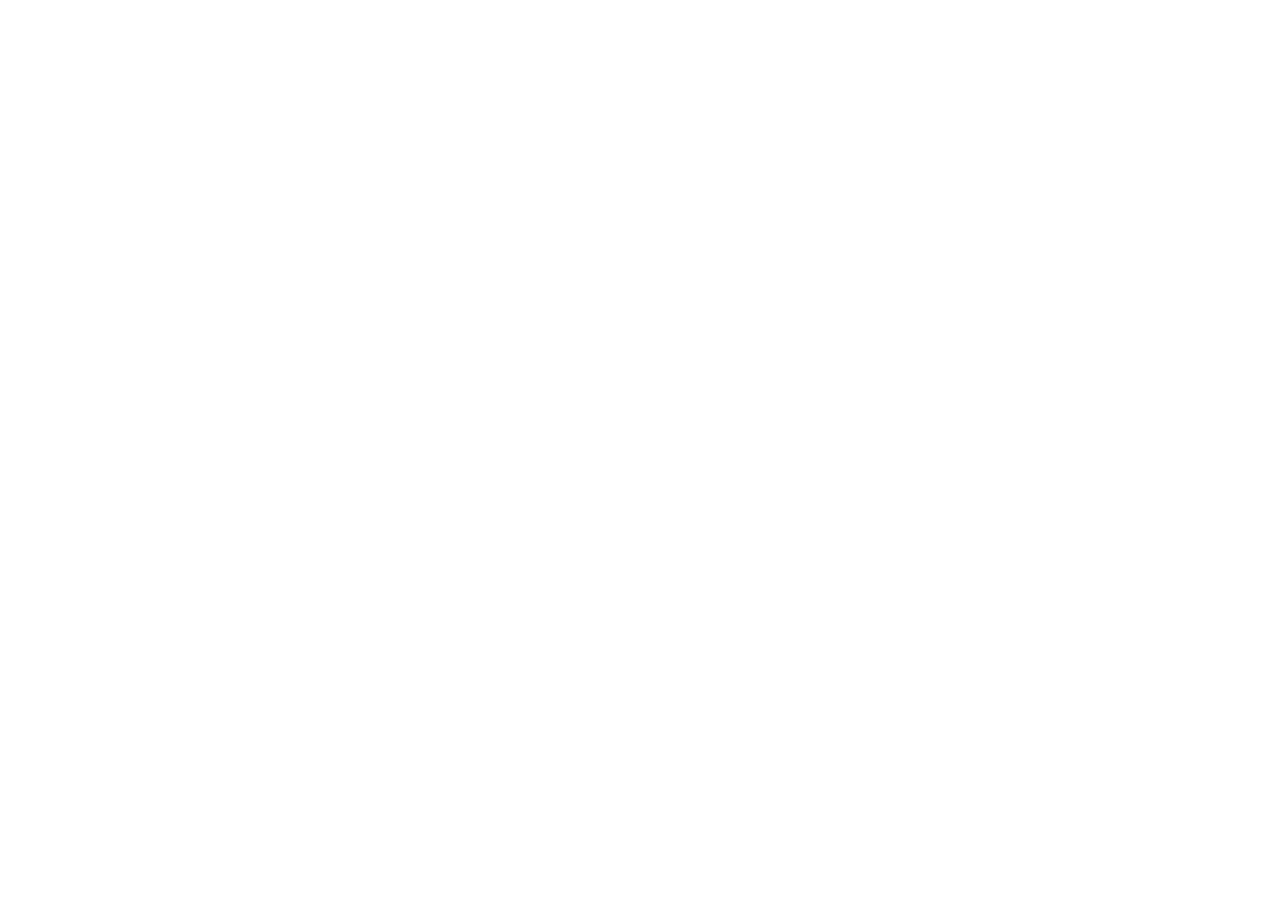
==== index.html @ 2eeffdce "Add files via upload" ====
<!doctype html>
<html lang="ru">
  <head>
    <meta charset="UTF-8" />
    <meta name="viewport" content="width=device-width, initial-scale=1.0" />
    <title>RailFreight AI Kazakhstan — ИИ-прогнозирование грузоперевозок</title>
    <script type="module" crossorigin src="/assets/index-yXqiPXv-.js"></script>
    <link rel="stylesheet" crossorigin href="/assets/index-C78M_MH3.css">
  </head>
  <body>
    <div id="root"></div>
  </body>
</html>
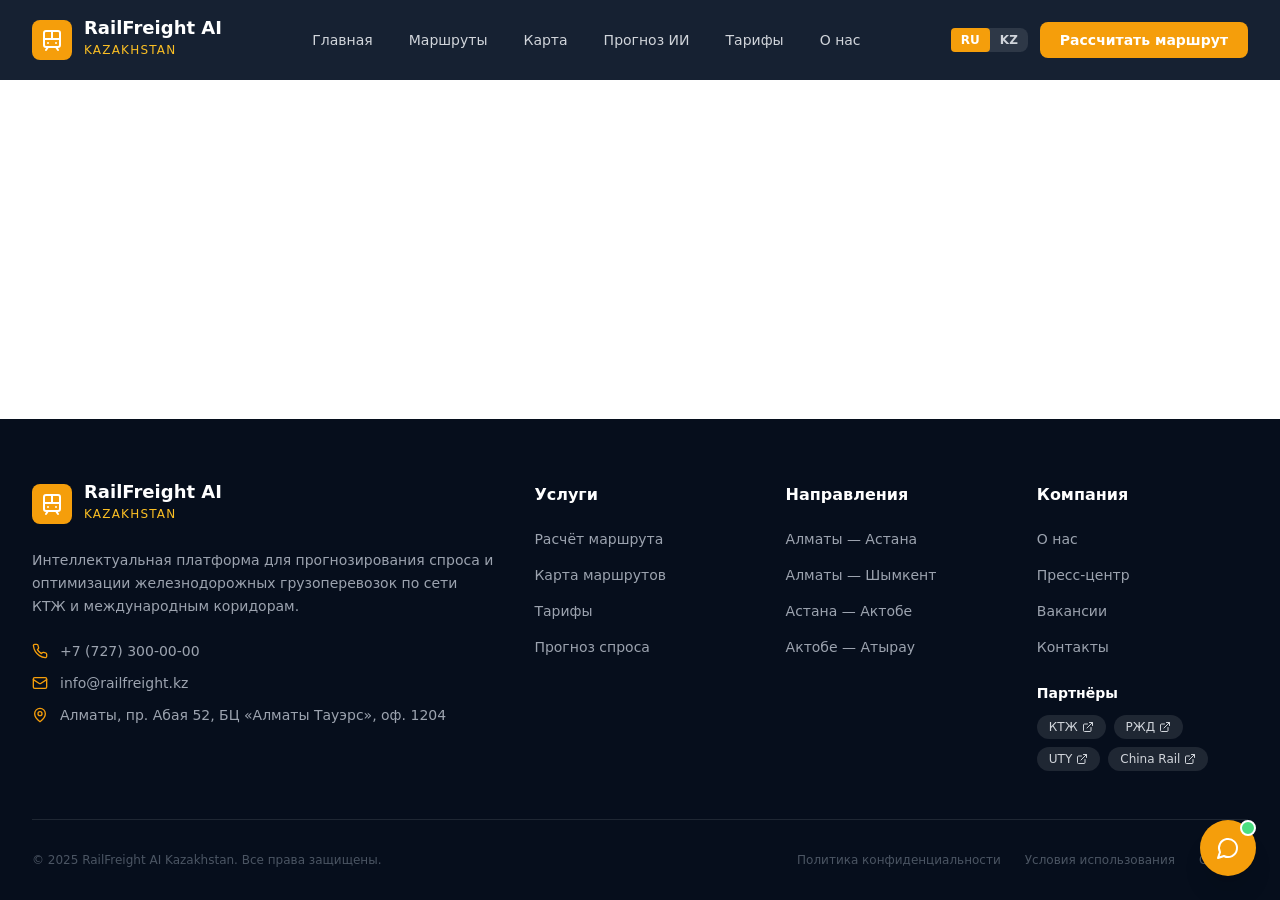
==== commit 559e135c: "Change asset paths in index.html to relative Updated script and stylesheet paths to relative URLs." ====
--- a/index.html
+++ b/index.html
@@ -4,8 +4,8 @@
     <meta charset="UTF-8" />
     <meta name="viewport" content="width=device-width, initial-scale=1.0" />
     <title>RailFreight AI Kazakhstan — ИИ-прогнозирование грузоперевозок</title>
-    <script type="module" crossorigin src="/assets/index-yXqiPXv-.js"></script>
-    <link rel="stylesheet" crossorigin href="/assets/index-C78M_MH3.css">
+    <script type="module" crossorigin src="./assets/index-yXqiPXv-.js"></script>
+    <link rel="stylesheet" crossorigin href="./assets/index-C78M_MH3.css">
   </head>
   <body>
     <div id="root"></div>
--- a/assets/index-C78M_MH3.css
+++ b/assets/index-C78M_MH3.css
@@ -0,0 +1 @@
+*,:before,:after{--tw-border-spacing-x: 0;--tw-border-spacing-y: 0;--tw-translate-x: 0;--tw-translate-y: 0;--tw-rotate: 0;--tw-skew-x: 0;--tw-skew-y: 0;--tw-scale-x: 1;--tw-scale-y: 1;--tw-pan-x: ;--tw-pan-y: ;--tw-pinch-zoom: ;--tw-scroll-snap-strictness: proximity;--tw-gradient-from-position: ;--tw-gradient-via-position: ;--tw-gradient-to-position: ;--tw-ordinal: ;--tw-slashed-zero: ;--tw-numeric-figure: ;--tw-numeric-spacing: ;--tw-numeric-fraction: ;--tw-ring-inset: ;--tw-ring-offset-width: 0px;--tw-ring-offset-color: #fff;--tw-ring-color: rgb(59 130 246 / .5);--tw-ring-offset-shadow: 0 0 #0000;--tw-ring-shadow: 0 0 #0000;--tw-shadow: 0 0 #0000;--tw-shadow-colored: 0 0 #0000;--tw-blur: ;--tw-brightness: ;--tw-contrast: ;--tw-grayscale: ;--tw-hue-rotate: ;--tw-invert: ;--tw-saturate: ;--tw-sepia: ;--tw-drop-shadow: ;--tw-backdrop-blur: ;--tw-backdrop-brightness: ;--tw-backdrop-contrast: ;--tw-backdrop-grayscale: ;--tw-backdrop-hue-rotate: ;--tw-backdrop-invert: ;--tw-backdrop-opacity: ;--tw-backdrop-saturate: ;--tw-backdrop-sepia: ;--tw-contain-size: ;--tw-contain-layout: ;--tw-contain-paint: ;--tw-contain-style: }::backdrop{--tw-border-spacing-x: 0;--tw-border-spacing-y: 0;--tw-translate-x: 0;--tw-translate-y: 0;--tw-rotate: 0;--tw-skew-x: 0;--tw-skew-y: 0;--tw-scale-x: 1;--tw-scale-y: 1;--tw-pan-x: ;--tw-pan-y: ;--tw-pinch-zoom: ;--tw-scroll-snap-strictness: proximity;--tw-gradient-from-position: ;--tw-gradient-via-position: ;--tw-gradient-to-position: ;--tw-ordinal: ;--tw-slashed-zero: ;--tw-numeric-figure: ;--tw-numeric-spacing: ;--tw-numeric-fraction: ;--tw-ring-inset: ;--tw-ring-offset-width: 0px;--tw-ring-offset-color: #fff;--tw-ring-color: rgb(59 130 246 / .5);--tw-ring-offset-shadow: 0 0 #0000;--tw-ring-shadow: 0 0 #0000;--tw-shadow: 0 0 #0000;--tw-shadow-colored: 0 0 #0000;--tw-blur: ;--tw-brightness: ;--tw-contrast: ;--tw-grayscale: ;--tw-hue-rotate: ;--tw-invert: ;--tw-saturate: ;--tw-sepia: ;--tw-drop-shadow: ;--tw-backdrop-blur: ;--tw-backdrop-brightness: ;--tw-backdrop-contrast: ;--tw-backdrop-grayscale: ;--tw-backdrop-hue-rotate: ;--tw-backdrop-invert: ;--tw-backdrop-opacity: ;--tw-backdrop-saturate: ;--tw-backdrop-sepia: ;--tw-contain-size: ;--tw-contain-layout: ;--tw-contain-paint: ;--tw-contain-style: }*,:before,:after{box-sizing:border-box;border-width:0;border-style:solid;border-color:#e5e7eb}:before,:after{--tw-content: ""}html,:host{line-height:1.5;-webkit-text-size-adjust:100%;-moz-tab-size:4;-o-tab-size:4;tab-size:4;font-family:ui-sans-serif,system-ui,sans-serif,"Apple Color Emoji","Segoe UI Emoji",Segoe UI Symbol,"Noto Color Emoji";font-feature-settings:normal;font-variation-settings:normal;-webkit-tap-highlight-color:transparent}body{margin:0;line-height:inherit}hr{height:0;color:inherit;border-top-width:1px}abbr:where([title]){-webkit-text-decoration:underline dotted;text-decoration:underline dotted}h1,h2,h3,h4,h5,h6{font-size:inherit;font-weight:inherit}a{color:inherit;text-decoration:inherit}b,strong{font-weight:bolder}code,kbd,samp,pre{font-family:ui-monospace,SFMono-Regular,Menlo,Monaco,Consolas,Liberation Mono,Courier New,monospace;font-feature-settings:normal;font-variation-settings:normal;font-size:1em}small{font-size:80%}sub,sup{font-size:75%;line-height:0;position:relative;vertical-align:baseline}sub{bottom:-.25em}sup{top:-.5em}table{text-indent:0;border-color:inherit;border-collapse:collapse}button,input,optgroup,select,textarea{font-family:inherit;font-feature-settings:inherit;font-variation-settings:inherit;font-size:100%;font-weight:inherit;line-height:inherit;letter-spacing:inherit;color:inherit;margin:0;padding:0}button,select{text-transform:none}button,input:where([type=button]),input:where([type=reset]),input:where([type=submit]){-webkit-appearance:button;background-color:transparent;background-image:none}:-moz-focusring{outline:auto}:-moz-ui-invalid{box-shadow:none}progress{vertical-align:baseline}::-webkit-inner-spin-button,::-webkit-outer-spin-button{height:auto}[type=search]{-webkit-appearance:textfield;outline-offset:-2px}::-webkit-search-decoration{-webkit-appearance:none}::-webkit-file-upload-button{-webkit-appearance:button;font:inherit}summary{display:list-item}blockquote,dl,dd,h1,h2,h3,h4,h5,h6,hr,figure,p,pre{margin:0}fieldset{margin:0;padding:0}legend{padding:0}ol,ul,menu{list-style:none;margin:0;padding:0}dialog{padding:0}textarea{resize:vertical}input::-moz-placeholder,textarea::-moz-placeholder{opacity:1;color:#9ca3af}input::placeholder,textarea::placeholder{opacity:1;color:#9ca3af}button,[role=button]{cursor:pointer}:disabled{cursor:default}img,svg,video,canvas,audio,iframe,embed,object{display:block;vertical-align:middle}img,video{max-width:100%;height:auto}[hidden]:where(:not([hidden=until-found])){display:none}.visible{visibility:visible}.fixed{position:fixed}.absolute{position:absolute}.relative{position:relative}.inset-0{top:0;right:0;bottom:0;left:0}.bottom-0{bottom:0}.bottom-20{bottom:5rem}.bottom-4{bottom:1rem}.bottom-6{bottom:1.5rem}.bottom-8{bottom:2rem}.left-0{left:0}.left-1\/3{left:33.333333%}.left-4{left:1rem}.right-0{right:0}.right-6{right:1.5rem}.right-8{right:2rem}.top-0{top:0}.top-20{top:5rem}.z-50{z-index:50}.col-span-2{grid-column:span 2 / span 2}.mx-auto{margin-left:auto;margin-right:auto}.mb-0\.5{margin-bottom:.125rem}.mb-1{margin-bottom:.25rem}.mb-10{margin-bottom:2.5rem}.mb-12{margin-bottom:3rem}.mb-14{margin-bottom:3.5rem}.mb-16{margin-bottom:4rem}.mb-2{margin-bottom:.5rem}.mb-20{margin-bottom:5rem}.mb-3{margin-bottom:.75rem}.mb-4{margin-bottom:1rem}.mb-5{margin-bottom:1.25rem}.mb-6{margin-bottom:1.5rem}.mb-8{margin-bottom:2rem}.mr-1\.5{margin-right:.375rem}.mt-0\.5{margin-top:.125rem}.mt-1{margin-top:.25rem}.mt-1\.5{margin-top:.375rem}.mt-2{margin-top:.5rem}.mt-3{margin-top:.75rem}.mt-4{margin-top:1rem}.mt-6{margin-top:1.5rem}.mt-8{margin-top:2rem}.block{display:block}.inline-block{display:inline-block}.inline{display:inline}.flex{display:flex}.inline-flex{display:inline-flex}.grid{display:grid}.hidden{display:none}.h-0\.5{height:.125rem}.h-1\.5{height:.375rem}.h-10{height:2.5rem}.h-11{height:2.75rem}.h-12{height:3rem}.h-14{height:3.5rem}.h-16{height:4rem}.h-2{height:.5rem}.h-24{height:6rem}.h-3{height:.75rem}.h-3\.5{height:.875rem}.h-4{height:1rem}.h-5{height:1.25rem}.h-6{height:1.5rem}.h-64{height:16rem}.h-7{height:1.75rem}.h-72{height:18rem}.h-8{height:2rem}.h-80{height:20rem}.h-9{height:2.25rem}.h-96{height:24rem}.h-\[560px\]{height:560px}.h-auto{height:auto}.h-full{height:100%}.min-h-screen{min-height:100vh}.w-0\.5{width:.125rem}.w-1\.5{width:.375rem}.w-10{width:2.5rem}.w-11{width:2.75rem}.w-12{width:3rem}.w-14{width:3.5rem}.w-16{width:4rem}.w-2{width:.5rem}.w-24{width:6rem}.w-3{width:.75rem}.w-3\.5{width:.875rem}.w-4{width:1rem}.w-5{width:1.25rem}.w-6{width:1.5rem}.w-64{width:16rem}.w-7{width:1.75rem}.w-72{width:18rem}.w-8{width:2rem}.w-80{width:20rem}.w-9{width:2.25rem}.w-96{width:24rem}.w-full{width:100%}.w-px{width:1px}.max-w-2xl{max-width:42rem}.max-w-3xl{max-width:48rem}.max-w-4xl{max-width:56rem}.max-w-7xl{max-width:80rem}.max-w-\[78\%\]{max-width:78%}.max-w-xs{max-width:20rem}.flex-1{flex:1 1 0%}.shrink-0{flex-shrink:0}.transform{transform:translate(var(--tw-translate-x),var(--tw-translate-y)) rotate(var(--tw-rotate)) skew(var(--tw-skew-x)) skewY(var(--tw-skew-y)) scaleX(var(--tw-scale-x)) scaleY(var(--tw-scale-y))}@keyframes bounce{0%,to{transform:translateY(-25%);animation-timing-function:cubic-bezier(.8,0,1,1)}50%{transform:none;animation-timing-function:cubic-bezier(0,0,.2,1)}}.animate-bounce{animation:bounce 1s infinite}@keyframes pulse{50%{opacity:.5}}.animate-pulse{animation:pulse 2s cubic-bezier(.4,0,.6,1) infinite}@keyframes spin{to{transform:rotate(360deg)}}.animate-spin{animation:spin 1s linear infinite}.cursor-pointer{cursor:pointer}.resize-none{resize:none}.grid-cols-1{grid-template-columns:repeat(1,minmax(0,1fr))}.grid-cols-2{grid-template-columns:repeat(2,minmax(0,1fr))}.flex-row{flex-direction:row}.flex-row-reverse{flex-direction:row-reverse}.flex-col{flex-direction:column}.flex-wrap{flex-wrap:wrap}.items-start{align-items:flex-start}.items-end{align-items:flex-end}.items-center{align-items:center}.justify-center{justify-content:center}.justify-between{justify-content:space-between}.gap-1{gap:.25rem}.gap-1\.5{gap:.375rem}.gap-10{gap:2.5rem}.gap-16{gap:4rem}.gap-2{gap:.5rem}.gap-2\.5{gap:.625rem}.gap-3{gap:.75rem}.gap-4{gap:1rem}.gap-5{gap:1.25rem}.gap-6{gap:1.5rem}.space-y-0\.5>:not([hidden])~:not([hidden]){--tw-space-y-reverse: 0;margin-top:calc(.125rem * calc(1 - var(--tw-space-y-reverse)));margin-bottom:calc(.125rem * var(--tw-space-y-reverse))}.space-y-1>:not([hidden])~:not([hidden]){--tw-space-y-reverse: 0;margin-top:calc(.25rem * calc(1 - var(--tw-space-y-reverse)));margin-bottom:calc(.25rem * var(--tw-space-y-reverse))}.space-y-2>:not([hidden])~:not([hidden]){--tw-space-y-reverse: 0;margin-top:calc(.5rem * calc(1 - var(--tw-space-y-reverse)));margin-bottom:calc(.5rem * var(--tw-space-y-reverse))}.space-y-3>:not([hidden])~:not([hidden]){--tw-space-y-reverse: 0;margin-top:calc(.75rem * calc(1 - var(--tw-space-y-reverse)));margin-bottom:calc(.75rem * var(--tw-space-y-reverse))}.space-y-4>:not([hidden])~:not([hidden]){--tw-space-y-reverse: 0;margin-top:calc(1rem * calc(1 - var(--tw-space-y-reverse)));margin-bottom:calc(1rem * var(--tw-space-y-reverse))}.space-y-5>:not([hidden])~:not([hidden]){--tw-space-y-reverse: 0;margin-top:calc(1.25rem * calc(1 - var(--tw-space-y-reverse)));margin-bottom:calc(1.25rem * var(--tw-space-y-reverse))}.overflow-hidden{overflow:hidden}.overflow-x-auto{overflow-x:auto}.overflow-y-auto{overflow-y:auto}.rounded{border-radius:.25rem}.rounded-2xl{border-radius:1rem}.rounded-full{border-radius:9999px}.rounded-lg{border-radius:.5rem}.rounded-xl{border-radius:.75rem}.rounded-tl-none{border-top-left-radius:0}.rounded-tr-none{border-top-right-radius:0}.border{border-width:1px}.border-2{border-width:2px}.border-b{border-bottom-width:1px}.border-t{border-top-width:1px}.border-amber-200{--tw-border-opacity: 1;border-color:rgb(253 230 138 / var(--tw-border-opacity, 1))}.border-amber-300{--tw-border-opacity: 1;border-color:rgb(252 211 77 / var(--tw-border-opacity, 1))}.border-amber-400{--tw-border-opacity: 1;border-color:rgb(251 191 36 / var(--tw-border-opacity, 1))}.border-amber-500{--tw-border-opacity: 1;border-color:rgb(245 158 11 / var(--tw-border-opacity, 1))}.border-amber-500\/30{border-color:#f59e0b4d}.border-amber-500\/40{border-color:#f59e0b66}.border-blue-100{--tw-border-opacity: 1;border-color:rgb(219 234 254 / var(--tw-border-opacity, 1))}.border-blue-300{--tw-border-opacity: 1;border-color:rgb(147 197 253 / var(--tw-border-opacity, 1))}.border-blue-500\/30{border-color:#3b82f64d}.border-blue-600{--tw-border-opacity: 1;border-color:rgb(37 99 235 / var(--tw-border-opacity, 1))}.border-gray-100{--tw-border-opacity: 1;border-color:rgb(243 244 246 / var(--tw-border-opacity, 1))}.border-gray-200{--tw-border-opacity: 1;border-color:rgb(229 231 235 / var(--tw-border-opacity, 1))}.border-gray-400{--tw-border-opacity: 1;border-color:rgb(156 163 175 / var(--tw-border-opacity, 1))}.border-green-200{--tw-border-opacity: 1;border-color:rgb(187 247 208 / var(--tw-border-opacity, 1))}.border-white{--tw-border-opacity: 1;border-color:rgb(255 255 255 / var(--tw-border-opacity, 1))}.border-white\/10{border-color:#ffffff1a}.border-white\/20{border-color:#fff3}.border-white\/30{border-color:#ffffff4d}.border-t-white{--tw-border-opacity: 1;border-top-color:rgb(255 255 255 / var(--tw-border-opacity, 1))}.bg-\[\#060e1c\]{--tw-bg-opacity: 1;background-color:rgb(6 14 28 / var(--tw-bg-opacity, 1))}.bg-\[\#0a1628\]{--tw-bg-opacity: 1;background-color:rgb(10 22 40 / var(--tw-bg-opacity, 1))}.bg-\[\#0a1628\]\/95{background-color:#0a1628f2}.bg-\[\#0d1f35\]{--tw-bg-opacity: 1;background-color:rgb(13 31 53 / var(--tw-bg-opacity, 1))}.bg-amber-100{--tw-bg-opacity: 1;background-color:rgb(254 243 199 / var(--tw-bg-opacity, 1))}.bg-amber-400{--tw-bg-opacity: 1;background-color:rgb(251 191 36 / var(--tw-bg-opacity, 1))}.bg-amber-50{--tw-bg-opacity: 1;background-color:rgb(255 251 235 / var(--tw-bg-opacity, 1))}.bg-amber-500{--tw-bg-opacity: 1;background-color:rgb(245 158 11 / var(--tw-bg-opacity, 1))}.bg-amber-500\/10{background-color:#f59e0b1a}.bg-amber-500\/20{background-color:#f59e0b33}.bg-blue-100{--tw-bg-opacity: 1;background-color:rgb(219 234 254 / var(--tw-bg-opacity, 1))}.bg-blue-50{--tw-bg-opacity: 1;background-color:rgb(239 246 255 / var(--tw-bg-opacity, 1))}.bg-blue-500{--tw-bg-opacity: 1;background-color:rgb(59 130 246 / var(--tw-bg-opacity, 1))}.bg-blue-500\/10{background-color:#3b82f61a}.bg-blue-500\/20{background-color:#3b82f633}.bg-blue-600{--tw-bg-opacity: 1;background-color:rgb(37 99 235 / var(--tw-bg-opacity, 1))}.bg-gray-100{--tw-bg-opacity: 1;background-color:rgb(243 244 246 / var(--tw-bg-opacity, 1))}.bg-gray-200{--tw-bg-opacity: 1;background-color:rgb(229 231 235 / var(--tw-bg-opacity, 1))}.bg-gray-400{--tw-bg-opacity: 1;background-color:rgb(156 163 175 / var(--tw-bg-opacity, 1))}.bg-gray-50{--tw-bg-opacity: 1;background-color:rgb(249 250 251 / var(--tw-bg-opacity, 1))}.bg-gray-700{--tw-bg-opacity: 1;background-color:rgb(55 65 81 / var(--tw-bg-opacity, 1))}.bg-gray-800{--tw-bg-opacity: 1;background-color:rgb(31 41 55 / var(--tw-bg-opacity, 1))}.bg-green-100{--tw-bg-opacity: 1;background-color:rgb(220 252 231 / var(--tw-bg-opacity, 1))}.bg-green-400{--tw-bg-opacity: 1;background-color:rgb(74 222 128 / var(--tw-bg-opacity, 1))}.bg-green-50{--tw-bg-opacity: 1;background-color:rgb(240 253 244 / var(--tw-bg-opacity, 1))}.bg-orange-100{--tw-bg-opacity: 1;background-color:rgb(255 237 213 / var(--tw-bg-opacity, 1))}.bg-red-100{--tw-bg-opacity: 1;background-color:rgb(254 226 226 / var(--tw-bg-opacity, 1))}.bg-red-50{--tw-bg-opacity: 1;background-color:rgb(254 242 242 / var(--tw-bg-opacity, 1))}.bg-stone-100{--tw-bg-opacity: 1;background-color:rgb(245 245 244 / var(--tw-bg-opacity, 1))}.bg-teal-100{--tw-bg-opacity: 1;background-color:rgb(204 251 241 / var(--tw-bg-opacity, 1))}.bg-white{--tw-bg-opacity: 1;background-color:rgb(255 255 255 / var(--tw-bg-opacity, 1))}.bg-white\/10{background-color:#ffffff1a}.bg-white\/5{background-color:#ffffff0d}.bg-yellow-100{--tw-bg-opacity: 1;background-color:rgb(254 249 195 / var(--tw-bg-opacity, 1))}.bg-gradient-to-b{background-image:linear-gradient(to bottom,var(--tw-gradient-stops))}.bg-gradient-to-r{background-image:linear-gradient(to right,var(--tw-gradient-stops))}.bg-gradient-to-t{background-image:linear-gradient(to top,var(--tw-gradient-stops))}.from-\[\#0a1628\]{--tw-gradient-from: #0a1628 var(--tw-gradient-from-position);--tw-gradient-to: rgb(10 22 40 / 0) var(--tw-gradient-to-position);--tw-gradient-stops: var(--tw-gradient-from), var(--tw-gradient-to)}.from-\[\#0a1628\]\/60{--tw-gradient-from: rgb(10 22 40 / .6) var(--tw-gradient-from-position);--tw-gradient-to: rgb(10 22 40 / 0) var(--tw-gradient-to-position);--tw-gradient-stops: var(--tw-gradient-from), var(--tw-gradient-to)}.from-gray-900{--tw-gradient-from: #111827 var(--tw-gradient-from-position);--tw-gradient-to: rgb(17 24 39 / 0) var(--tw-gradient-to-position);--tw-gradient-stops: var(--tw-gradient-from), var(--tw-gradient-to)}.via-\[\#0a1628\]\/90{--tw-gradient-to: rgb(10 22 40 / 0) var(--tw-gradient-to-position);--tw-gradient-stops: var(--tw-gradient-from), rgb(10 22 40 / .9) var(--tw-gradient-via-position), var(--tw-gradient-to)}.via-transparent{--tw-gradient-to: rgb(0 0 0 / 0) var(--tw-gradient-to-position);--tw-gradient-stops: var(--tw-gradient-from), transparent var(--tw-gradient-via-position), var(--tw-gradient-to)}.to-\[\#0a1628\]{--tw-gradient-to: #0a1628 var(--tw-gradient-to-position)}.to-\[\#1a3a5c\]{--tw-gradient-to: #1a3a5c var(--tw-gradient-to-position)}.to-gray-800{--tw-gradient-to: #1f2937 var(--tw-gradient-to-position)}.to-transparent{--tw-gradient-to: transparent var(--tw-gradient-to-position)}.object-cover{-o-object-fit:cover;object-fit:cover}.p-1\.5{padding:.375rem}.p-2{padding:.5rem}.p-3{padding:.75rem}.p-4{padding:1rem}.p-5{padding:1.25rem}.p-6{padding:1.5rem}.p-8{padding:2rem}.px-2{padding-left:.5rem;padding-right:.5rem}.px-2\.5{padding-left:.625rem;padding-right:.625rem}.px-3{padding-left:.75rem;padding-right:.75rem}.px-3\.5{padding-left:.875rem;padding-right:.875rem}.px-4{padding-left:1rem;padding-right:1rem}.px-5{padding-left:1.25rem;padding-right:1.25rem}.px-6{padding-left:1.5rem;padding-right:1.5rem}.px-8{padding-left:2rem;padding-right:2rem}.py-0\.5{padding-top:.125rem;padding-bottom:.125rem}.py-1{padding-top:.25rem;padding-bottom:.25rem}.py-1\.5{padding-top:.375rem;padding-bottom:.375rem}.py-10{padding-top:2.5rem;padding-bottom:2.5rem}.py-12{padding-top:3rem;padding-bottom:3rem}.py-14{padding-top:3.5rem;padding-bottom:3.5rem}.py-2{padding-top:.5rem;padding-bottom:.5rem}.py-2\.5{padding-top:.625rem;padding-bottom:.625rem}.py-20{padding-top:5rem;padding-bottom:5rem}.py-3{padding-top:.75rem;padding-bottom:.75rem}.py-3\.5{padding-top:.875rem;padding-bottom:.875rem}.py-4{padding-top:1rem;padding-bottom:1rem}.py-6{padding-top:1.5rem;padding-bottom:1.5rem}.py-8{padding-top:2rem;padding-bottom:2rem}.pb-16{padding-bottom:4rem}.pb-2{padding-bottom:.5rem}.pb-20{padding-bottom:5rem}.pb-5{padding-bottom:1.25rem}.pb-8{padding-bottom:2rem}.pl-2{padding-left:.5rem}.pt-1{padding-top:.25rem}.pt-16{padding-top:4rem}.pt-24{padding-top:6rem}.pt-8{padding-top:2rem}.text-left{text-align:left}.text-center{text-align:center}.font-mono{font-family:ui-monospace,SFMono-Regular,Menlo,Monaco,Consolas,Liberation Mono,Courier New,monospace}.font-sans{font-family:ui-sans-serif,system-ui,sans-serif,"Apple Color Emoji","Segoe UI Emoji",Segoe UI Symbol,"Noto Color Emoji"}.text-2xl{font-size:1.5rem;line-height:2rem}.text-3xl{font-size:1.875rem;line-height:2.25rem}.text-4xl{font-size:2.25rem;line-height:2.5rem}.text-base{font-size:1rem;line-height:1.5rem}.text-lg{font-size:1.125rem;line-height:1.75rem}.text-sm{font-size:.875rem;line-height:1.25rem}.text-xl{font-size:1.25rem;line-height:1.75rem}.text-xs{font-size:.75rem;line-height:1rem}.font-bold{font-weight:700}.font-medium{font-weight:500}.font-semibold{font-weight:600}.uppercase{text-transform:uppercase}.leading-none{line-height:1}.leading-relaxed{line-height:1.625}.leading-snug{line-height:1.375}.leading-tight{line-height:1.25}.tracking-wide{letter-spacing:.025em}.tracking-wider{letter-spacing:.05em}.tracking-widest{letter-spacing:.1em}.text-amber-300{--tw-text-opacity: 1;color:rgb(252 211 77 / var(--tw-text-opacity, 1))}.text-amber-400{--tw-text-opacity: 1;color:rgb(251 191 36 / var(--tw-text-opacity, 1))}.text-amber-500{--tw-text-opacity: 1;color:rgb(245 158 11 / var(--tw-text-opacity, 1))}.text-amber-600{--tw-text-opacity: 1;color:rgb(217 119 6 / var(--tw-text-opacity, 1))}.text-amber-700{--tw-text-opacity: 1;color:rgb(180 83 9 / var(--tw-text-opacity, 1))}.text-amber-800{--tw-text-opacity: 1;color:rgb(146 64 14 / var(--tw-text-opacity, 1))}.text-blue-300{--tw-text-opacity: 1;color:rgb(147 197 253 / var(--tw-text-opacity, 1))}.text-blue-400{--tw-text-opacity: 1;color:rgb(96 165 250 / var(--tw-text-opacity, 1))}.text-blue-500{--tw-text-opacity: 1;color:rgb(59 130 246 / var(--tw-text-opacity, 1))}.text-blue-600{--tw-text-opacity: 1;color:rgb(37 99 235 / var(--tw-text-opacity, 1))}.text-blue-700{--tw-text-opacity: 1;color:rgb(29 78 216 / var(--tw-text-opacity, 1))}.text-blue-800{--tw-text-opacity: 1;color:rgb(30 64 175 / var(--tw-text-opacity, 1))}.text-blue-900{--tw-text-opacity: 1;color:rgb(30 58 138 / var(--tw-text-opacity, 1))}.text-gray-200{--tw-text-opacity: 1;color:rgb(229 231 235 / var(--tw-text-opacity, 1))}.text-gray-300{--tw-text-opacity: 1;color:rgb(209 213 219 / var(--tw-text-opacity, 1))}.text-gray-400{--tw-text-opacity: 1;color:rgb(156 163 175 / var(--tw-text-opacity, 1))}.text-gray-500{--tw-text-opacity: 1;color:rgb(107 114 128 / var(--tw-text-opacity, 1))}.text-gray-600{--tw-text-opacity: 1;color:rgb(75 85 99 / var(--tw-text-opacity, 1))}.text-gray-700{--tw-text-opacity: 1;color:rgb(55 65 81 / var(--tw-text-opacity, 1))}.text-gray-800{--tw-text-opacity: 1;color:rgb(31 41 55 / var(--tw-text-opacity, 1))}.text-gray-900{--tw-text-opacity: 1;color:rgb(17 24 39 / var(--tw-text-opacity, 1))}.text-green-500{--tw-text-opacity: 1;color:rgb(34 197 94 / var(--tw-text-opacity, 1))}.text-green-600{--tw-text-opacity: 1;color:rgb(22 163 74 / var(--tw-text-opacity, 1))}.text-green-800{--tw-text-opacity: 1;color:rgb(22 101 52 / var(--tw-text-opacity, 1))}.text-orange-600{--tw-text-opacity: 1;color:rgb(234 88 12 / var(--tw-text-opacity, 1))}.text-red-500{--tw-text-opacity: 1;color:rgb(239 68 68 / var(--tw-text-opacity, 1))}.text-red-600{--tw-text-opacity: 1;color:rgb(220 38 38 / var(--tw-text-opacity, 1))}.text-stone-600{--tw-text-opacity: 1;color:rgb(87 83 78 / var(--tw-text-opacity, 1))}.text-teal-600{--tw-text-opacity: 1;color:rgb(13 148 136 / var(--tw-text-opacity, 1))}.text-white{--tw-text-opacity: 1;color:rgb(255 255 255 / var(--tw-text-opacity, 1))}.text-yellow-600{--tw-text-opacity: 1;color:rgb(202 138 4 / var(--tw-text-opacity, 1))}.antialiased{-webkit-font-smoothing:antialiased;-moz-osx-font-smoothing:grayscale}.opacity-10{opacity:.1}.opacity-20{opacity:.2}.shadow-2xl{--tw-shadow: 0 25px 50px -12px rgb(0 0 0 / .25);--tw-shadow-colored: 0 25px 50px -12px var(--tw-shadow-color);box-shadow:var(--tw-ring-offset-shadow, 0 0 #0000),var(--tw-ring-shadow, 0 0 #0000),var(--tw-shadow)}.shadow-lg{--tw-shadow: 0 10px 15px -3px rgb(0 0 0 / .1), 0 4px 6px -4px rgb(0 0 0 / .1);--tw-shadow-colored: 0 10px 15px -3px var(--tw-shadow-color), 0 4px 6px -4px var(--tw-shadow-color);box-shadow:var(--tw-ring-offset-shadow, 0 0 #0000),var(--tw-ring-shadow, 0 0 #0000),var(--tw-shadow)}.shadow-md{--tw-shadow: 0 4px 6px -1px rgb(0 0 0 / .1), 0 2px 4px -2px rgb(0 0 0 / .1);--tw-shadow-colored: 0 4px 6px -1px var(--tw-shadow-color), 0 2px 4px -2px var(--tw-shadow-color);box-shadow:var(--tw-ring-offset-shadow, 0 0 #0000),var(--tw-ring-shadow, 0 0 #0000),var(--tw-shadow)}.shadow-sm{--tw-shadow: 0 1px 2px 0 rgb(0 0 0 / .05);--tw-shadow-colored: 0 1px 2px 0 var(--tw-shadow-color);box-shadow:var(--tw-ring-offset-shadow, 0 0 #0000),var(--tw-ring-shadow, 0 0 #0000),var(--tw-shadow)}.shadow-xl{--tw-shadow: 0 20px 25px -5px rgb(0 0 0 / .1), 0 8px 10px -6px rgb(0 0 0 / .1);--tw-shadow-colored: 0 20px 25px -5px var(--tw-shadow-color), 0 8px 10px -6px var(--tw-shadow-color);box-shadow:var(--tw-ring-offset-shadow, 0 0 #0000),var(--tw-ring-shadow, 0 0 #0000),var(--tw-shadow)}.shadow-amber-500\/10{--tw-shadow-color: rgb(245 158 11 / .1);--tw-shadow: var(--tw-shadow-colored)}.shadow-amber-500\/25{--tw-shadow-color: rgb(245 158 11 / .25);--tw-shadow: var(--tw-shadow-colored)}.ring-2{--tw-ring-offset-shadow: var(--tw-ring-inset) 0 0 0 var(--tw-ring-offset-width) var(--tw-ring-offset-color);--tw-ring-shadow: var(--tw-ring-inset) 0 0 0 calc(2px + var(--tw-ring-offset-width)) var(--tw-ring-color);box-shadow:var(--tw-ring-offset-shadow),var(--tw-ring-shadow),var(--tw-shadow, 0 0 #0000)}.ring-amber-100{--tw-ring-opacity: 1;--tw-ring-color: rgb(254 243 199 / var(--tw-ring-opacity, 1))}.blur-3xl{--tw-blur: blur(64px);filter:var(--tw-blur) var(--tw-brightness) var(--tw-contrast) var(--tw-grayscale) var(--tw-hue-rotate) var(--tw-invert) var(--tw-saturate) var(--tw-sepia) var(--tw-drop-shadow)}.filter{filter:var(--tw-blur) var(--tw-brightness) var(--tw-contrast) var(--tw-grayscale) var(--tw-hue-rotate) var(--tw-invert) var(--tw-saturate) var(--tw-sepia) var(--tw-drop-shadow)}.backdrop-blur-sm{--tw-backdrop-blur: blur(4px);-webkit-backdrop-filter:var(--tw-backdrop-blur) var(--tw-backdrop-brightness) var(--tw-backdrop-contrast) var(--tw-backdrop-grayscale) var(--tw-backdrop-hue-rotate) var(--tw-backdrop-invert) var(--tw-backdrop-opacity) var(--tw-backdrop-saturate) var(--tw-backdrop-sepia);backdrop-filter:var(--tw-backdrop-blur) var(--tw-backdrop-brightness) var(--tw-backdrop-contrast) var(--tw-backdrop-grayscale) var(--tw-backdrop-hue-rotate) var(--tw-backdrop-invert) var(--tw-backdrop-opacity) var(--tw-backdrop-saturate) var(--tw-backdrop-sepia)}.transition-all{transition-property:all;transition-timing-function:cubic-bezier(.4,0,.2,1);transition-duration:.15s}.transition-colors{transition-property:color,background-color,border-color,text-decoration-color,fill,stroke;transition-timing-function:cubic-bezier(.4,0,.2,1);transition-duration:.15s}.transition-shadow{transition-property:box-shadow;transition-timing-function:cubic-bezier(.4,0,.2,1);transition-duration:.15s}.transition-transform{transition-property:transform;transition-timing-function:cubic-bezier(.4,0,.2,1);transition-duration:.15s}.duration-150{transition-duration:.15s}.duration-200{transition-duration:.2s}.duration-300{transition-duration:.3s}.hover\:scale-105:hover{--tw-scale-x: 1.05;--tw-scale-y: 1.05;transform:translate(var(--tw-translate-x),var(--tw-translate-y)) rotate(var(--tw-rotate)) skew(var(--tw-skew-x)) skewY(var(--tw-skew-y)) scaleX(var(--tw-scale-x)) scaleY(var(--tw-scale-y))}.hover\:border-amber-200:hover{--tw-border-opacity: 1;border-color:rgb(253 230 138 / var(--tw-border-opacity, 1))}.hover\:border-amber-300:hover{--tw-border-opacity: 1;border-color:rgb(252 211 77 / var(--tw-border-opacity, 1))}.hover\:border-amber-400:hover{--tw-border-opacity: 1;border-color:rgb(251 191 36 / var(--tw-border-opacity, 1))}.hover\:bg-amber-400:hover{--tw-bg-opacity: 1;background-color:rgb(251 191 36 / var(--tw-bg-opacity, 1))}.hover\:bg-amber-50:hover{--tw-bg-opacity: 1;background-color:rgb(255 251 235 / var(--tw-bg-opacity, 1))}.hover\:bg-gray-200:hover{--tw-bg-opacity: 1;background-color:rgb(229 231 235 / var(--tw-bg-opacity, 1))}.hover\:bg-gray-50:hover{--tw-bg-opacity: 1;background-color:rgb(249 250 251 / var(--tw-bg-opacity, 1))}.hover\:bg-gray-700:hover{--tw-bg-opacity: 1;background-color:rgb(55 65 81 / var(--tw-bg-opacity, 1))}.hover\:bg-white:hover{--tw-bg-opacity: 1;background-color:rgb(255 255 255 / var(--tw-bg-opacity, 1))}.hover\:bg-white\/10:hover{background-color:#ffffff1a}.hover\:bg-white\/20:hover{background-color:#fff3}.hover\:text-amber-400:hover{--tw-text-opacity: 1;color:rgb(251 191 36 / var(--tw-text-opacity, 1))}.hover\:text-amber-800:hover{--tw-text-opacity: 1;color:rgb(146 64 14 / var(--tw-text-opacity, 1))}.hover\:text-gray-400:hover{--tw-text-opacity: 1;color:rgb(156 163 175 / var(--tw-text-opacity, 1))}.hover\:text-gray-900:hover{--tw-text-opacity: 1;color:rgb(17 24 39 / var(--tw-text-opacity, 1))}.hover\:text-white:hover{--tw-text-opacity: 1;color:rgb(255 255 255 / var(--tw-text-opacity, 1))}.hover\:shadow-lg:hover{--tw-shadow: 0 10px 15px -3px rgb(0 0 0 / .1), 0 4px 6px -4px rgb(0 0 0 / .1);--tw-shadow-colored: 0 10px 15px -3px var(--tw-shadow-color), 0 4px 6px -4px var(--tw-shadow-color);box-shadow:var(--tw-ring-offset-shadow, 0 0 #0000),var(--tw-ring-shadow, 0 0 #0000),var(--tw-shadow)}.hover\:shadow-md:hover{--tw-shadow: 0 4px 6px -1px rgb(0 0 0 / .1), 0 2px 4px -2px rgb(0 0 0 / .1);--tw-shadow-colored: 0 4px 6px -1px var(--tw-shadow-color), 0 2px 4px -2px var(--tw-shadow-color);box-shadow:var(--tw-ring-offset-shadow, 0 0 #0000),var(--tw-ring-shadow, 0 0 #0000),var(--tw-shadow)}.hover\:shadow-xl:hover{--tw-shadow: 0 20px 25px -5px rgb(0 0 0 / .1), 0 8px 10px -6px rgb(0 0 0 / .1);--tw-shadow-colored: 0 20px 25px -5px var(--tw-shadow-color), 0 8px 10px -6px var(--tw-shadow-color);box-shadow:var(--tw-ring-offset-shadow, 0 0 #0000),var(--tw-ring-shadow, 0 0 #0000),var(--tw-shadow)}.hover\:shadow-amber-500\/25:hover{--tw-shadow-color: rgb(245 158 11 / .25);--tw-shadow: var(--tw-shadow-colored)}.hover\:shadow-amber-500\/30:hover{--tw-shadow-color: rgb(245 158 11 / .3);--tw-shadow: var(--tw-shadow-colored)}.focus\:border-transparent:focus{border-color:transparent}.focus\:outline-none:focus{outline:2px solid transparent;outline-offset:2px}.focus\:ring-2:focus{--tw-ring-offset-shadow: var(--tw-ring-inset) 0 0 0 var(--tw-ring-offset-width) var(--tw-ring-offset-color);--tw-ring-shadow: var(--tw-ring-inset) 0 0 0 calc(2px + var(--tw-ring-offset-width)) var(--tw-ring-color);box-shadow:var(--tw-ring-offset-shadow),var(--tw-ring-shadow),var(--tw-shadow, 0 0 #0000)}.focus\:ring-amber-400:focus{--tw-ring-opacity: 1;--tw-ring-color: rgb(251 191 36 / var(--tw-ring-opacity, 1))}.active\:scale-95:active{--tw-scale-x: .95;--tw-scale-y: .95;transform:translate(var(--tw-translate-x),var(--tw-translate-y)) rotate(var(--tw-rotate)) skew(var(--tw-skew-x)) skewY(var(--tw-skew-y)) scaleX(var(--tw-scale-x)) scaleY(var(--tw-scale-y))}.disabled\:bg-gray-200:disabled{--tw-bg-opacity: 1;background-color:rgb(229 231 235 / var(--tw-bg-opacity, 1))}.disabled\:text-gray-400:disabled{--tw-text-opacity: 1;color:rgb(156 163 175 / var(--tw-text-opacity, 1))}.disabled\:opacity-50:disabled{opacity:.5}.group:hover .group-hover\:translate-x-1{--tw-translate-x: .25rem;transform:translate(var(--tw-translate-x),var(--tw-translate-y)) rotate(var(--tw-rotate)) skew(var(--tw-skew-x)) skewY(var(--tw-skew-y)) scaleX(var(--tw-scale-x)) scaleY(var(--tw-scale-y))}.group:hover .group-hover\:scale-110{--tw-scale-x: 1.1;--tw-scale-y: 1.1;transform:translate(var(--tw-translate-x),var(--tw-translate-y)) rotate(var(--tw-rotate)) skew(var(--tw-skew-x)) skewY(var(--tw-skew-y)) scaleX(var(--tw-scale-x)) scaleY(var(--tw-scale-y))}.group:hover .group-hover\:gap-2\.5{gap:.625rem}.group:hover .group-hover\:bg-amber-100{--tw-bg-opacity: 1;background-color:rgb(254 243 199 / var(--tw-bg-opacity, 1))}.group:hover .group-hover\:bg-amber-400{--tw-bg-opacity: 1;background-color:rgb(251 191 36 / var(--tw-bg-opacity, 1))}.group:hover .group-hover\:text-amber-500{--tw-text-opacity: 1;color:rgb(245 158 11 / var(--tw-text-opacity, 1))}@media (min-width: 640px){.sm\:col-span-1{grid-column:span 1 / span 1}.sm\:w-96{width:24rem}.sm\:grid-cols-2{grid-template-columns:repeat(2,minmax(0,1fr))}.sm\:grid-cols-4{grid-template-columns:repeat(4,minmax(0,1fr))}.sm\:flex-row{flex-direction:row}.sm\:items-center{align-items:center}.sm\:px-6{padding-left:1.5rem;padding-right:1.5rem}.sm\:text-3xl{font-size:1.875rem;line-height:2.25rem}.sm\:text-4xl{font-size:2.25rem;line-height:2.5rem}.sm\:text-5xl{font-size:3rem;line-height:1}}@media (min-width: 768px){.md\:grid-cols-2{grid-template-columns:repeat(2,minmax(0,1fr))}.md\:grid-cols-3{grid-template-columns:repeat(3,minmax(0,1fr))}}@media (min-width: 1024px){.lg\:col-span-2{grid-column:span 2 / span 2}.lg\:flex{display:flex}.lg\:hidden{display:none}.lg\:h-20{height:5rem}.lg\:h-auto{height:auto}.lg\:grid-cols-2{grid-template-columns:repeat(2,minmax(0,1fr))}.lg\:grid-cols-4{grid-template-columns:repeat(4,minmax(0,1fr))}.lg\:grid-cols-5{grid-template-columns:repeat(5,minmax(0,1fr))}.lg\:flex-row{flex-direction:row}.lg\:items-center{align-items:center}.lg\:px-8{padding-left:2rem;padding-right:2rem}.lg\:text-6xl{font-size:3.75rem;line-height:1}}@media (min-width: 1280px){.xl\:grid{display:grid}}
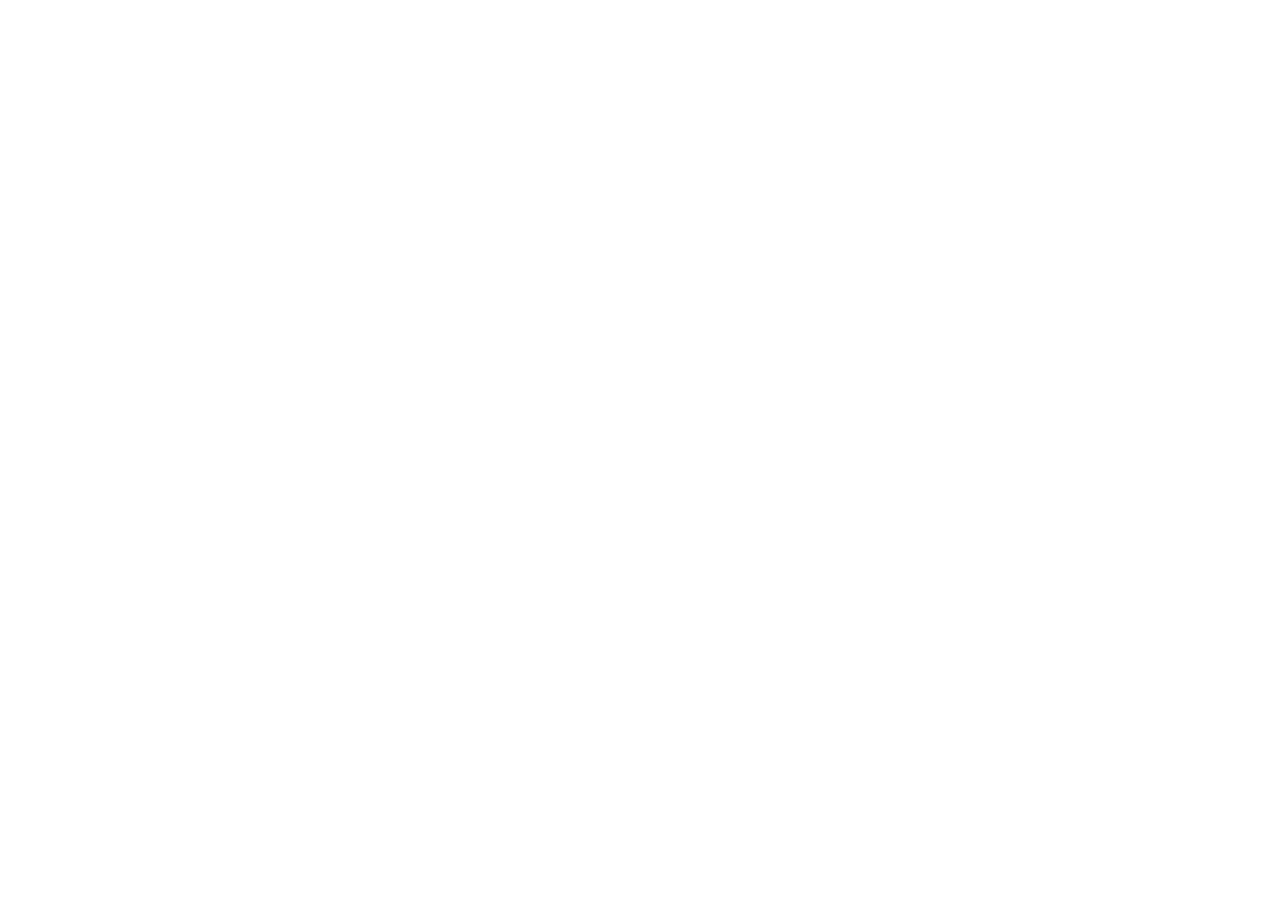
==== commit 169e8413: "Add files via upload" ====
--- a/index.html
+++ b/index.html
@@ -1,13 +1,26 @@
-<!doctype html>
-<html lang="ru">
-  <head>
-    <meta charset="UTF-8" />
-    <meta name="viewport" content="width=device-width, initial-scale=1.0" />
-    <title>RailFreight AI Kazakhstan — ИИ-прогнозирование грузоперевозок</title>
-    <script type="module" crossorigin src="./assets/index-yXqiPXv-.js"></script>
-    <link rel="stylesheet" crossorigin href="./assets/index-C78M_MH3.css">
-  </head>
-  <body>
-    <div id="root"></div>
-  </body>
-</html>
+<!doctype html>
+<html lang="ru">
+  <head>
+    <meta charset="UTF-8" />
+    <meta name="viewport" content="width=device-width, initial-scale=1.0" />
+    <title>RailFreight AI Kazakhstan — ИИ-прогнозирование грузоперевозок</title>
+    <script>
+      (function() {
+        var search = window.location.search;
+        if (search) {
+          var path = search.slice(1);
+          if (path) {
+            history.replaceState(null, null,
+              window.location.pathname + path + window.location.hash
+            );
+          }
+        }
+      })();
+    </script>
+    <script type="module" crossorigin src="/RailFreight/assets/index-yXqiPXv-.js"></script>
+    <link rel="stylesheet" crossorigin href="/RailFreight/assets/index-C78M_MH3.css">
+  </head>
+  <body>
+    <div id="root"></div>
+  </body>
+</html>
